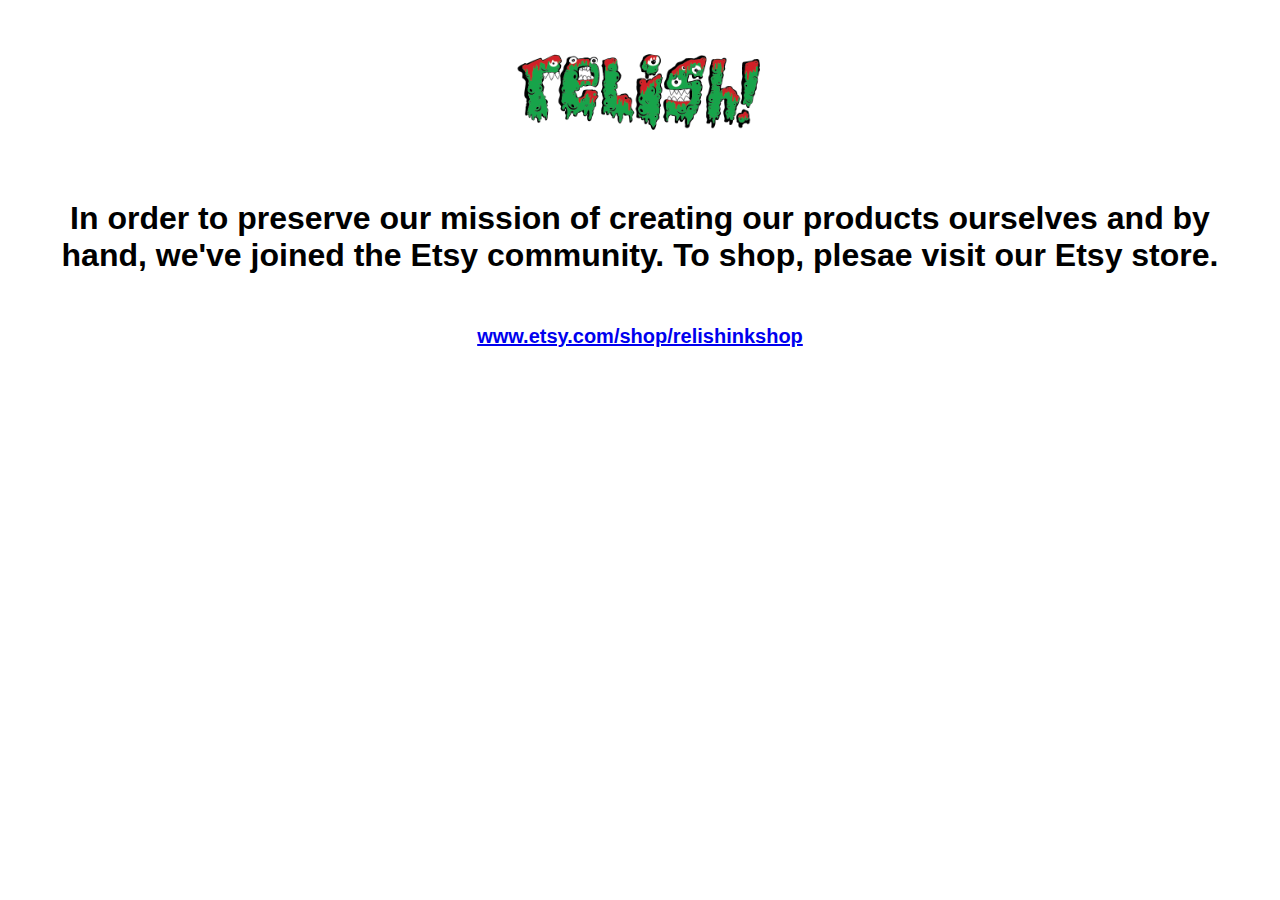
==== index.html @ e4a2803d "relish ink update" ====
<!DOCTYPE html>

<html lang="en">
  <head>
    <meta charset="utf-8">
    <meta http-equiv="X-UA-Compatible" content="IE=edge">
    <meta name="viewport" content="width=device-width, initial-scale=1">
    <title>Relish Ink</title>
    <meta name="description" content="We manufacture and sell clothes designed by Jonathan Turner">
    <meta name="keywords" content="Relish Ink">
    <!-- Google Fonts -->
    <link href="https://fonts.googleapis.com/css?family=Source+Sans+Pro:300,600" rel="stylesheet">
    <!-- Main CSS -->  
    <link href="css/main.css" rel="stylesheet">
    <!--- Favicon -->
    <link rel="icon" href="img/favicon.png" type="image/png">
  </head>
<body>

<div class="main">

    <img src="img/logo.png" width="250">    
    <h1 style="padding-top: 40px;">In order to preserve our mission of creating our products ourselves and by hand, we've joined the Etsy community. To shop, plesae visit our Etsy store.</h1>
    <h3 style="font-size: 20px; padding-top: 30px;"><a href="https://www.etsy.com/shop/relishinkshop" target="blank">www.etsy.com/shop/relishinkshop</a></h3>
</div>

</body>
---- css/main.css ----
html, body{
  height: 100%;
}
body { 

			background-position: center center;
			background-repeat:  no-repeat;
			background-attachment: fixed;
			background-size:  cover;
			background-color: #ffffff;
  
}

div, body{
  margin: 0;
  padding: 0;
  font-family: exo, sans-serif;
  
}

.main {
  text-align: center;
  color: #000000;
  padding: 50px;
}
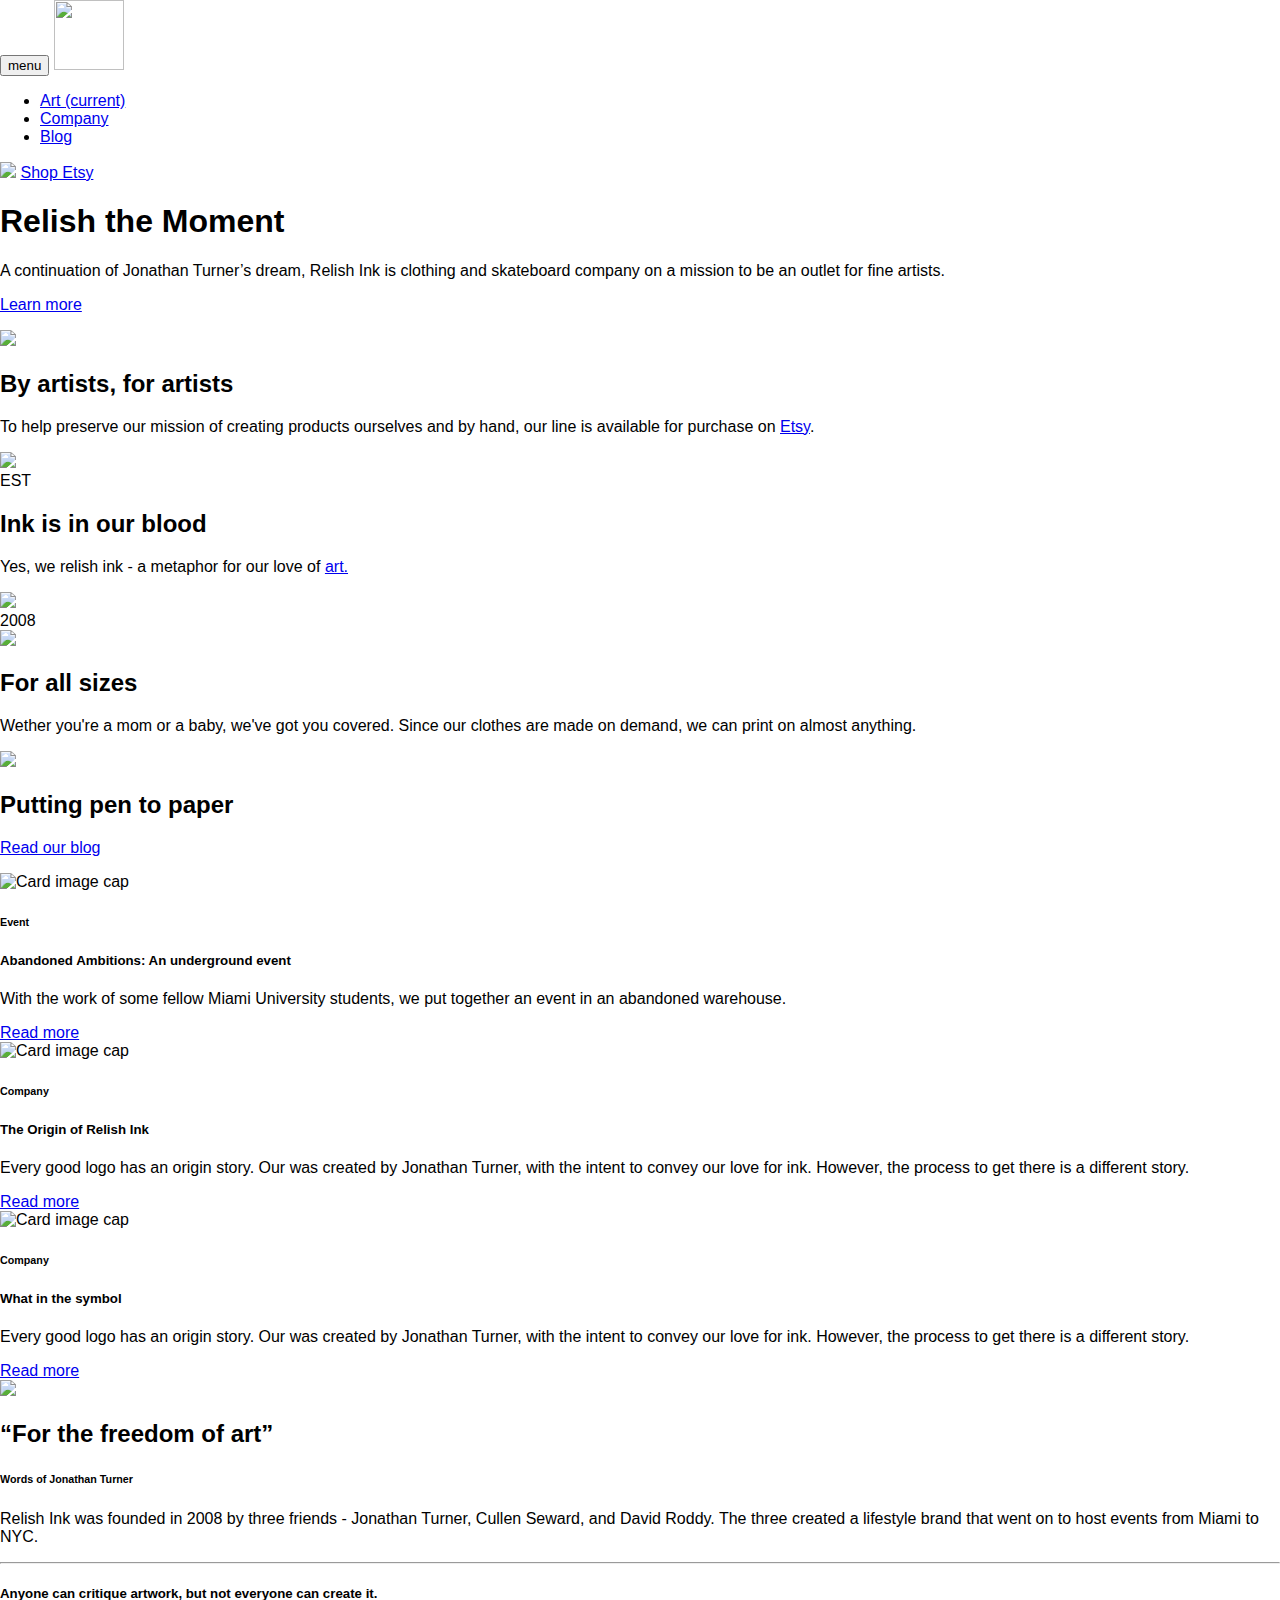
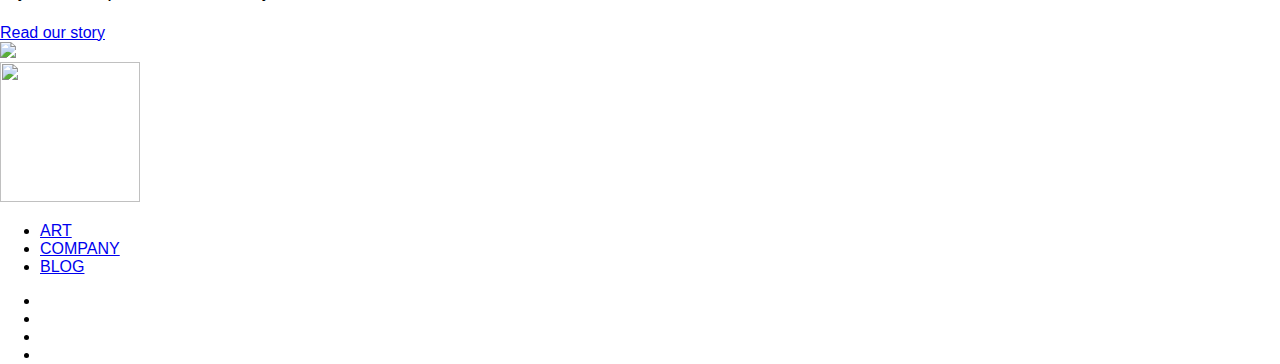
==== commit 2ded8243: "Update index.html" ====
--- a/index.html
+++ b/index.html
@@ -5,23 +5,262 @@
     <meta charset="utf-8">
     <meta http-equiv="X-UA-Compatible" content="IE=edge">
     <meta name="viewport" content="width=device-width, initial-scale=1">
-    <title>Relish Ink</title>
-    <meta name="description" content="We manufacture and sell clothes designed by Jonathan Turner">
+    <!-- meta data -->
+    <title>Relish Ink </title>
+    <meta name="description" content="A clothing and skateboard company on a mission to be an outlet for fine artists.">
     <meta name="keywords" content="Relish Ink">
+    <!-- bootstrap CDN --> 
+    <link rel="stylesheet" href="https://maxcdn.bootstrapcdn.com/bootstrap/4.0.0-alpha.6/css/bootstrap.min.css" integrity="sha384-rwoIResjU2yc3z8GV/NPeZWAv56rSmLldC3R/AZzGRnGxQQKnKkoFVhFQhNUwEyJ" crossorigin="anonymous">
     <!-- Google Fonts -->
-    <link href="https://fonts.googleapis.com/css?family=Source+Sans+Pro:300,600" rel="stylesheet">
+    <link href="https://fonts.googleapis.com/css?family=Merriweather:700|Ubuntu:400,700" rel="stylesheet">
     <!-- Main CSS -->  
     <link href="css/main.css" rel="stylesheet">
     <!--- Favicon -->
     <link rel="icon" href="img/favicon.png" type="image/png">
+    <!-- font awesome --> 
+    <script defer src="https://use.fontawesome.com/releases/v5.0.6/js/all.js"></script>
   </head>
-<body>
-
-<div class="main">
-
-    <img src="img/logo.png" width="250">    
-    <h1 style="padding-top: 40px;">In order to preserve our mission of creating our products ourselves and by hand, we've joined the Etsy community. To shop, plesae visit our Etsy store.</h1>
-    <h3 style="font-size: 20px; padding-top: 30px;"><a href="https://www.etsy.com/shop/relishinkshop" target="blank">www.etsy.com/shop/relishinkshop</a></h3>
-</div>
-
-</body>+    
+    <body>
+
+        <nav class="navbar navbar-toggleable-md navbar-light bg-faded">
+          <button class="navbar-toggler navbar-toggler-right" type="button" data-toggle="collapse" data-target="#navbarSupportedContent" aria-controls="navbarSupportedContent" aria-expanded="false" aria-label="Toggle navigation">
+            <span class="mobile-menu"> menu</span>
+          </button>
+          <a class="navbar-brand" href="index.html"><img src="img/logo.svg" height="70" width="70"></a>
+
+          <div class="collapse navbar-collapse" id="navbarSupportedContent">
+            <ul class="navbar-nav mr-auto">
+              <li class="nav-item ">
+                <a class="nav-link" href="art.html">Art <span class="sr-only">(current)</span></a>
+              </li>
+              <li class="nav-item">
+                <a class="nav-link" href="company.html">Company</a>
+              </li>
+              <li class="nav-item">
+                <a class="nav-link" href="blog.html">Blog</a>
+              </li>
+            </ul>
+            <form class="form-inline my-2 my-lg-0">
+                <img class="nav-splash" src="img/nav-splash.png">
+              <a href="https://www.etsy.com/shop/relishinkshop" target="blank" class="btn btn-white zmy-sm-0 splash-btn">
+              Shop Etsy
+                </a>
+              
+            </form>
+          </div>
+        </nav>
+
+      
+
+        <div class="jumbotron hero-one">
+          <h1 class="ubontu">Relish the Moment</h1>
+            <p class="lead margin-top-30">A continuation of Jonathan Turner’s dream, Relish Ink is clothing and skateboard company on a mission to be an outlet for fine artists. </p>
+                
+                   
+          <p class="lead margin-top-40">
+            <a class="green-link margin-top-30 ubontu" href="#learn-more" role="button">Learn more <i class="fas fa-chevron-down"></i></a>
+          </p>
+        </div>
+
+        <div class="hero-bottom-img ">
+          <img src="img/hero-bottom.png" class="img-fluid">
+        </div>
+
+
+        <div class="container" id="learn-more">
+          <div class="row">
+
+            <div class="col-md-3">
+              <h2 class="ubontu bold ">By artists,
+                  for artists</h2>
+              <p class="grey margin-top-30 margin-bottom-30">To help preserve our mission of creating products ourselves and by hand, 
+                our line is available for purchase on <a href="green-link">Etsy</a>.</p>
+            </div>
+
+            <div class="col-md-7">
+              <img class="img-fluid section-two-right-img" src="img/section-two-right.png">
+            </div>
+            <div class="col-md-2">
+              
+            </div>
+
+          </div>
+        </div>
+
+        <div class="container">
+            <div class="row">
+              
+              <div class="col-md-2 ubontu grey margin-top-50">EST </div>
+              <div class="col-md-4">
+                <h2 class="ubontu bold margin-top-50">Ink is in our blood</h2>
+                <p class="grey margin-top-30">Yes, we relish ink - a metaphor for our love of <a href="blog/art.html"> art.</a></p>
+              </div>
+  
+              <div class="col-md-4">
+                <img class="img-fluid" src="img/hat.png">
+              </div>
+              <div class="col-md-2  ubontu grey margin-top-50"> 2008</div>
+
+          </div>
+        </div>
+
+        <div class="container">
+          <div class="row">
+            
+            <div class="col-md-9">
+              <img class="img-fluid home-mid-img" src="img/section-mid.png">
+            </div>
+            <div class="col-md-3">
+              <h2 class="ubontu bold margin-top-50">For all sizes</h2>
+              <p class="grey margin-top-30">Wether you're a mom or a baby, we've got you covered. Since our
+                clothes are made on demand, we can print on almost anything.
+              </p>
+            </div>
+
+            
+
+        </div>
+      </div>
+
+
+
+          <div class="">
+            <img src="img/section-bottom.png" class="img-fluid mid-section-bottom-img">
+          </div>
+
+
+          
+          <div class="jumbotron home-blog-section">
+            
+            <div class="container">
+              <div class="row">
+
+                  <div class="col-md-12">
+                      <h2 class="ubontu white left-align margin-top-60">Putting pen to paper</h2>
+                      <p class="lead margin-top-30 margin-bottom-50 left-align ">
+                        <a class="btn-green-outline margin-top-30 ubontu left-align" href="blog.html" role="button">Read our blog </a>
+                      </p>
+                </div>
+
+
+                <div class="col-md-4  margin-bottom-30">
+                  <div class="card home-blog-card">
+                    <img class="card-img-top img-fluid" src="img/blog/borg.png" alt="Card image cap">
+                    <div class="card-block">
+                        <h6 class="grey margin-top-10">Event</h6>
+                      <h5 class="card-title margin-top-20">Abandoned Ambitions: An underground event</h5>
+                      <p class="card-text">With the work of some fellow Miami University students, we put together an event in an abandoned warehouse.</p>
+                      <a href="#" class="green-link">Read more</a>
+                    </div>
+                  </div>
+                </div>
+
+                <div class="col-md-4  margin-bottom-30">
+                    <div class="card home-blog-card">
+                      <img class="card-img-top img-fluid" src="img/blog/jon.png" alt="Card image cap">
+                      <div class="card-block">
+                          <h6 class="grey margin-top-10">Company</h6>
+                        <h5 class="card-title margin-top-20">The Origin of Relish Ink</h5>
+                        <p class="card-text">Every good logo has an origin story. Our was created by Jonathan Turner, with the intent to convey our love for ink. However, the process to get there is a different story.</p>
+                        <a href="/blog/origin-of-relish-ink" class="green-link margin-top-20">Read more</a>
+                      </div>
+                    </div>
+                  </div>
+
+                  <div class="col-md-4  margin-bottom-30 ">
+                      <div class="card home-blog-card">
+                        <img class="card-img-top img-fluid" src="img/blog/symbol.png" alt="Card image cap">
+                        <div class="card-block">
+                            <h6 class="grey margin-top-10">Company</h6>
+                          <h5 class="card-title margin-top-20">What in the symbol</h5>
+                          <p class="card-text">Every good logo has an origin story. Our was created by Jonathan Turner, with the intent to convey our love for ink. However, the process to get there is a different story.</p>
+                          <a href="#" class="green-link">Read more</a>
+                        </div>
+                      </div>
+                    </div>
+
+
+          </div>
+        </div>
+
+
+        </div>
+
+        <img class="btm-left-white" src="img/btm-left.png">
+        <div class="container">
+            <div class="row">
+  
+              <div class="col-md-6">
+
+                <div class="row">
+                  <div class="col-md-7 text-right">
+                      <h2 class="ubontu bold ">“For the freedom of art”</h2>
+                      <h6 class="grey margin-top-10">Words of Jonathan Turner</h6>
+                  </div>
+                  <div class="col-md-5">
+                      <p class="grey margin-bottom-30">
+                        Relish Ink was founded in 2008 by three friends - Jonathan Turner, Cullen Seward, and David Roddy. 
+                        The three created a lifestyle brand that went on to host events from Miami to NYC.
+                      
+                      </p>
+                        <hr>
+                        <h5 class="black margin-top-20 margin-bottom-30">Anyone can critique artwork, but not everyone can create it.</h5>
+                        <a class="btn-green-outline margin-top-30 ubontu left-align" href="company.html" role="button">Read our story</a>
+                    </div>
+                </div>
+                
+                
+
+
+
+              </div>
+
+
+              <div class="col-md-6">
+                  <img class="img-fluid btm-jon-home" src="img/home-jon.png">
+                </div>
+
+            </div>
+            </div>
+
+ 
+            <!-- footer -->
+            <footer>
+                <div class="container">
+                  <div class="row">
+                    <div class="col-md-6 left-left">
+                      <img src="img/grey-logo.svg" class="img-fluid" height="140" width="140">
+                    </div>
+                    <div class="col-md-6 text-right">
+                      <ul class="inline">
+                        <li class="inline"><a href="art.html" class="grey-link">ART</a> </li>
+                        <li class="inline"><a href="company.html" class="grey-link">COMPANY</a> </li>
+                        <li class="inline"><a href="blog.html" class="grey-link">BLOG</a> </li>
+                      </ul>
+                      <ul class="block">
+                          <li class="block"><a href="https://www.facebook.com/relishinkshop/" class="footer-icon"><i class="fab fa-facebook "></i></li>
+                            <li class="block"><a href="https://www.linkedin.com/company/11498035/" class="footer-icon"><i class="fab fa-linkedin "></i></li>
+                              <li class="block"><a href="https://twitter.com/The_Relish_Ink" class="footer-icon"><i class="fab fa-twitter"></i></li>
+                                <li class="block"><a href="https://www.instagram.com/relish_ink/" class="footer-icon"><i class="fab fa-instagram "></i></li>
+                        </ul>
+                      
+                    </div>
+                  </div>
+                </div>
+            </footer>
+          
+
+
+<!-- scripts for the bottom of the page --> 
+<script src="https://code.jquery.com/jquery-3.1.1.slim.min.js" integrity="sha384-A7FZj7v+d/sdmMqp/nOQwliLvUsJfDHW+k9Omg/a/EheAdgtzNs3hpfag6Ed950n" crossorigin="anonymous"></script>
+<script src="https://cdnjs.cloudflare.com/ajax/libs/tether/1.4.0/js/tether.min.js" integrity="sha384-DztdAPBWPRXSA/3eYEEUWrWCy7G5KFbe8fFjk5JAIxUYHKkDx6Qin1DkWx51bBrb" crossorigin="anonymous"></script>
+<script src="https://maxcdn.bootstrapcdn.com/bootstrap/4.0.0-alpha.6/js/bootstrap.min.js" integrity="sha384-vBWWzlZJ8ea9aCX4pEW3rVHjgjt7zpkNpZk+02D9phzyeVkE+jo0ieGizqPLForn" crossorigin="anonymous"></script>
+
+
+
+    </body>
+</html>
+
+
+
